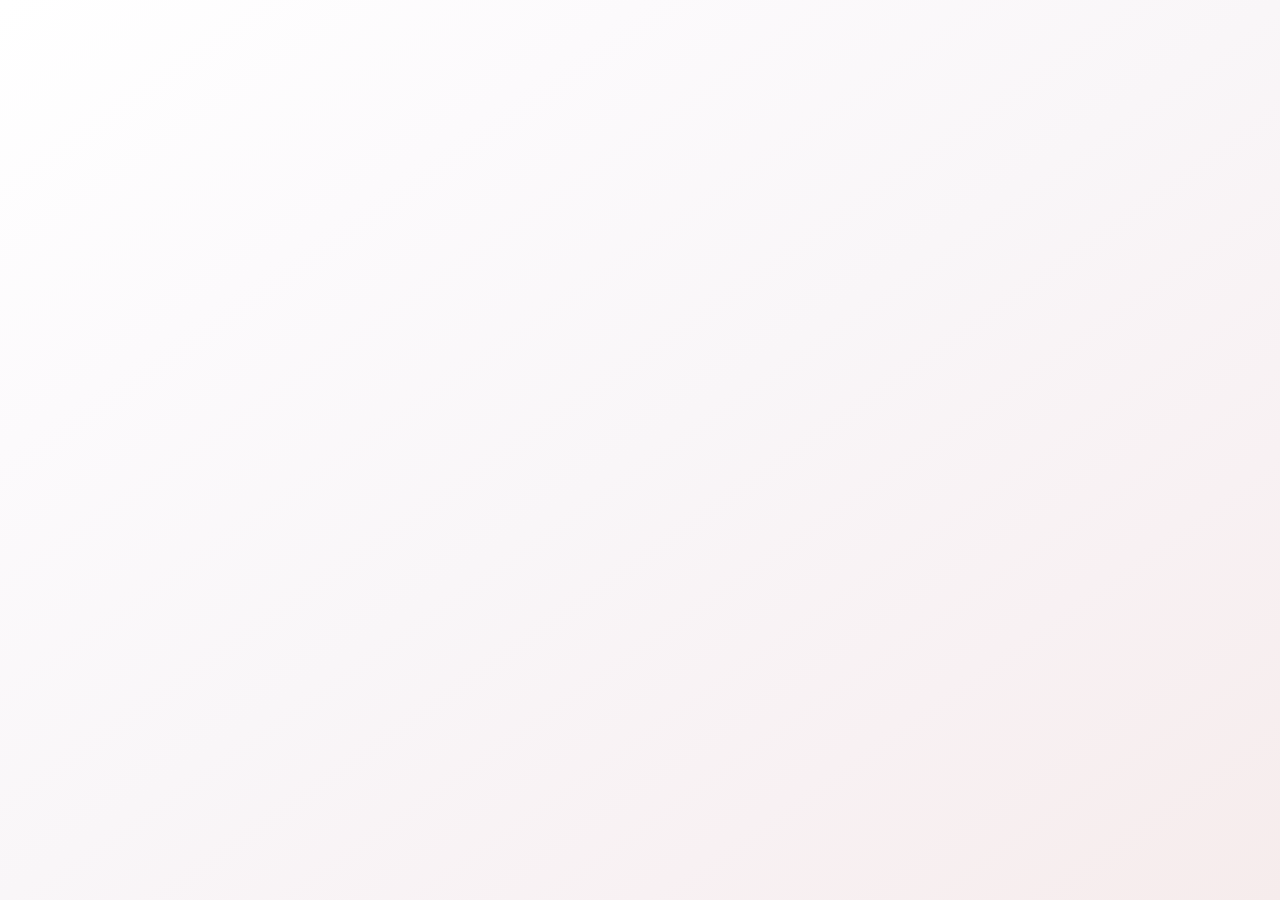
==== index.html @ 7cd1c027 "bump" ====
<!doctype html><html lang="en"><head><meta charset="utf-8"/><link rel="icon" href="favicon.ico"/><meta name="viewport" content="width=device-width,initial-scale=1"/><title>Decent Poems</title><meta property="og:url" content="https://deeecent.github.io/www-decentpoems/"/><meta property="og:title" content="Decent Poems"/><meta property="og:description" content="Decent poems is an exercise in decentralization and coordination"/><meta property="og:image" content="https://deeecent.github.io/www-decentpoems/preview.png"/><meta property="og:image:alt" content="A hammer"/><meta name="twitter:card" content="summary_large_image"/><meta name="twitter:site" content="@vrde"/><meta name="twitter:creator" content="@vrde"/><script type="module" crossorigin src="./assets/index.7e8f77cd.js"></script><link rel="stylesheet" href="./assets/index.4846143d.css"></head><body><div id="app"></div></body></html>
---- assets/index.4846143d.css ----
@import"https://fonts.googleapis.com/css2?family=PT+Sans+Caption:wght@400;700&family=PT+Sans:wght@400;700&family=PT+Serif:ital,wght@0,400;0,700;1,400;1,700&display=swap";:root{--serif: "PT Serif", serif;--sans-serif: "Pt Sans Caption", sans-serif;--monospace: monospace}html{box-sizing:border-box;font-size:16px}@media (max-width: 900px){html{font-size:14px}}body{color:#23264e;box-sizing:inherit;margin:0;font-family:var(--serif);background-image:linear-gradient(to right bottom,#ffffff,#fcfafc,#f9f6f8,#f8f1f3,#f6ecec);background-position:center;background-repeat:no-repeat;background-attachment:fixed}*,*:before,*:after{box-sizing:inherit}html,body,#app{height:100%}section{max-width:50rem;width:100%;margin:0 auto;padding:1rem}p{line-height:1.6em}button{border-radius:.25rem;border:2px solid rgba(0,0,0,.1);display:block;margin:3rem auto 0;padding:1rem;font-size:1.2rem;transition:all .4s;cursor:pointer;background-color:#c2c2e4;color:#242424}button:hover{background-color:#a9a9c7;border-color:#0000004d}button:disabled,button:disabled:hover{background-color:#a1a1a1;color:#616161;cursor:not-allowed}h1{font-family:var(--sans-serif)}.ellipsis{white-space:nowrap;overflow:hidden;text-overflow:ellipsis}.auction.s-XgJC_vL15Em3.s-XgJC_vL15Em3{padding:2rem;display:flex;width:100%;justify-content:space-around;align-items:center}.auction.s-XgJC_vL15Em3>.s-XgJC_vL15Em3{flex:1}.panel.s-XgJC_vL15Em3.s-XgJC_vL15Em3{border:1px solid rgb(136,136,136,.1);padding:5rem 2rem;border-radius:.25rem;background-color:#ffffff80;box-shadow:0 1rem 1.5rem #0003;width:100%}.authors.s-XgJC_vL15Em3.s-XgJC_vL15Em3{margin-top:4rem}.nft.s-XgJC_vL15Em3.s-XgJC_vL15Em3{width:70%;margin:0 auto}.nft.s-XgJC_vL15Em3 p.s-XgJC_vL15Em3{text-align:center}h1.s-XgJC_vL15Em3.s-XgJC_vL15Em3{margin:0}.time-left.s-XgJC_vL15Em3.s-XgJC_vL15Em3{font-family:var(--sans-serif);font-weight:700}img.s-XgJC_vL15Em3.s-XgJC_vL15Em3{box-shadow:0 1rem 3rem #00000080;max-width:30rem;border-radius:.25rem;width:100%}button.s-XgJC_vL15Em3.s-XgJC_vL15Em3{box-shadow:0 1rem 1rem #0003;width:80%;margin-bottom:2rem}button.s-XgJC_vL15Em3.s-XgJC_vL15Em3:hover{box-shadow:0 .5rem 1.5rem .1rem #00000080}@media (max-width: 900px){.auction.s-XgJC_vL15Em3.s-XgJC_vL15Em3{flex-direction:column}.nft.s-XgJC_vL15Em3.s-XgJC_vL15Em3,button.s-XgJC_vL15Em3.s-XgJC_vL15Em3{width:100%}}section.s-WkqPwAYw-9Kb{max-width:100rem}div.s-WkqPwAYw-9Kb:not(:last-child){margin:0 auto;margin-bottom:10rem}section.s-zDniUDzKUrBh{background:rgb(51,51,51);margin:0;position:fixed;bottom:1rem;right:1rem;width:30rem;border-radius:5px;border:1px solid black;color:#fff;box-shadow:0 0 1rem #0006;padding:1.5rem 2rem}textarea.s-5N3Gqgpif4Rl{font-family:var(--serif);font-size:1.5rem;display:block;width:100%;border:2px solid black;resize:none;padding:1rem;margin-bottom:1rem}button.s-5N3Gqgpif4Rl{display:block;margin:0 auto;padding:1rem}h1.s-ywsr-3oXJ6HJ{font-size:2.5rem}.verse.s-ywsr-3oXJ6HJ{font-size:1.5rem}h1.s-ywsr-3oXJ6HJ,.verse.s-ywsr-3oXJ6HJ{margin-bottom:.5rem}.author.s-ywsr-3oXJ6HJ{font-size:.8rem;opacity:.5;margin-top:0;margin-bottom:2rem;font-family:var(--monospace)}.poem.s-noeHuquYJ2ir,.add-verse.s-noeHuquYJ2ir{padding:4rem}.poem.s-noeHuquYJ2ir{border-bottom:1px dashed black}.small.s-noeHuquYJ2ir,.word.s-noeHuquYJ2ir{text-align:center}.small.s-noeHuquYJ2ir{font-size:1.3rem;font-style:italic;text-align:left}.word.s-noeHuquYJ2ir{font-size:3rem;font-weight:700;margin:1.5rem 0}.title.s-noeHuquYJ2ir{margin-bottom:4rem;font-family:Prompt,sans-serif}.verse.s-noeHuquYJ2ir{margin-bottom:3rem}.add-verse.s-noeHuquYJ2ir{background-color:#eee}.main.s-vubj3LTaBpdD.s-vubj3LTaBpdD{display:flex;padding:1rem;flex-direction:column;justify-content:center;align-content:center;min-height:100vh}.intro.s-vubj3LTaBpdD.s-vubj3LTaBpdD{margin-top:4rem;margin-bottom:4rem;max-width:35rem;align-self:flex-start}.auctions.s-vubj3LTaBpdD.s-vubj3LTaBpdD{padding-top:10rem;background:linear-gradient(180deg,rgba(188,72,255,0) 0%,rgba(188,72,255,.1) 35%,rgba(96,86,104,.2) 100%)}p.s-vubj3LTaBpdD.s-vubj3LTaBpdD{font-size:1.2rem;font-family:var(--serif)}p.s-vubj3LTaBpdD strong.s-vubj3LTaBpdD{font-family:var(--sans-serif)}.poem.s-vubj3LTaBpdD.s-vubj3LTaBpdD{background:#fff;box-shadow:0 0 10px #0000004d;min-height:300px;padding:0;position:relative}.poem.s-vubj3LTaBpdD.s-vubj3LTaBpdD:before,.poem.s-vubj3LTaBpdD.s-vubj3LTaBpdD:after{content:"";height:98%;position:absolute;width:100%;z-index:-1}.poem.s-vubj3LTaBpdD.s-vubj3LTaBpdD:before{background:#fafafa;box-shadow:0 0 8px #0003;left:-5px;top:4px;transform:rotate(-2.5deg)}.poem.s-vubj3LTaBpdD.s-vubj3LTaBpdD:after{background:#f6f6f6;box-shadow:0 0 3px #0003;right:-3px;top:1px;transform:rotate(1.4deg)}p.s-XsEmFtvddWTw{height:100%;display:flex;justify-content:center;align-items:center;margin:0}
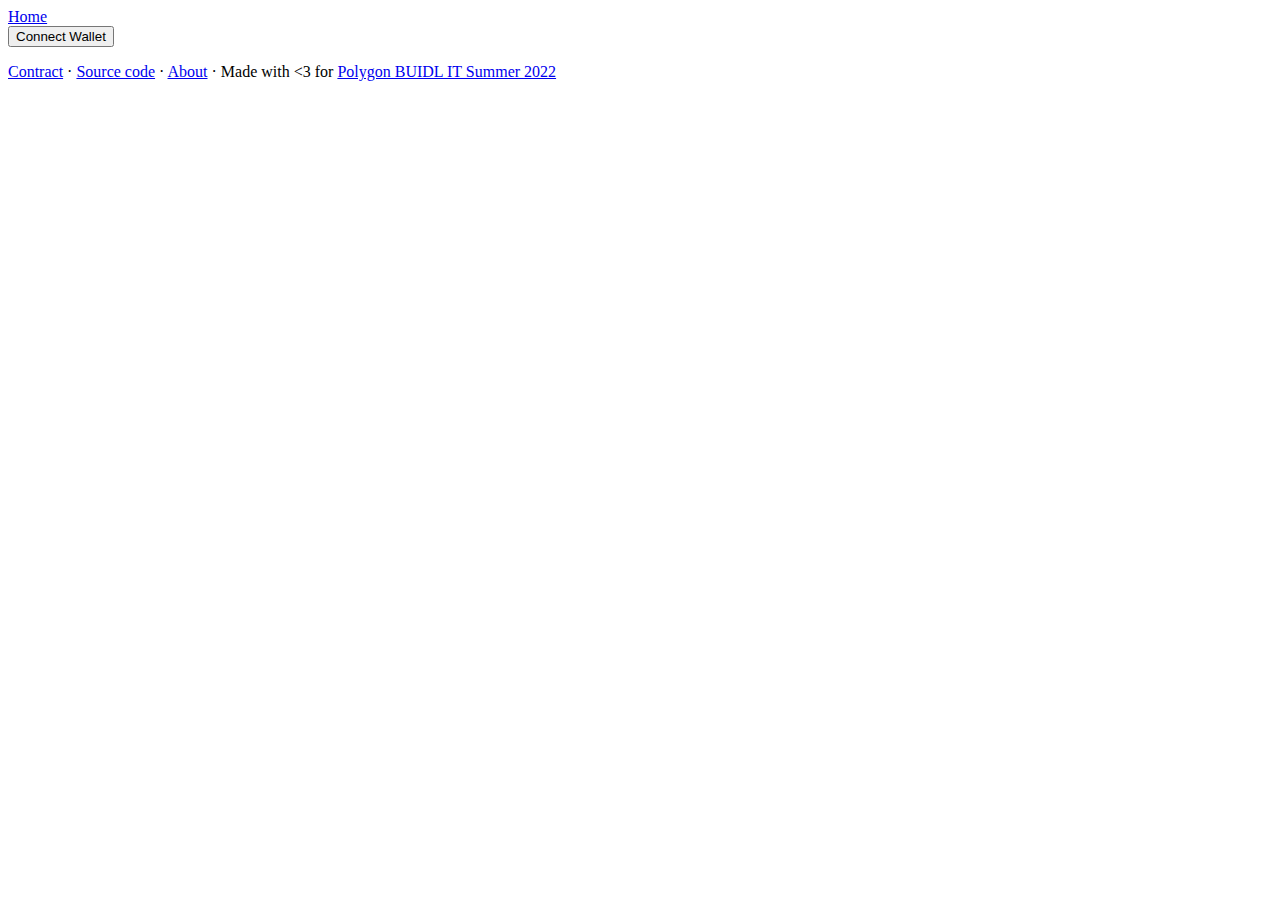
==== commit 12738b68: "bump" ====
--- a/index.html
+++ b/index.html
@@ -1 +1 @@
-<!doctype html><html lang="en"><head><meta charset="utf-8"/><link rel="icon" href="favicon.ico"/><meta name="viewport" content="width=device-width,initial-scale=1"/><title>Decent Poems</title><meta property="og:url" content="https://deeecent.github.io/www-decentpoems/"/><meta property="og:title" content="Decent Poems"/><meta property="og:description" content="Decent poems is an exercise in decentralization and coordination"/><meta property="og:image" content="https://deeecent.github.io/www-decentpoems/preview.png"/><meta property="og:image:alt" content="A hammer"/><meta name="twitter:card" content="summary_large_image"/><meta name="twitter:site" content="@vrde"/><meta name="twitter:creator" content="@vrde"/><script type="module" crossorigin src="./assets/index.7e8f77cd.js"></script><link rel="stylesheet" href="./assets/index.4846143d.css"></head><body><div id="app"></div></body></html>+<!doctype html><html lang="en"><head><meta charset="utf-8"/><link rel="icon" type="image/png" href="logo.png"/><meta name="viewport" content="width=device-width,initial-scale=1"/><title>Decent Poems</title><meta property="og:url" content="https://www.decentpoems.art/"/><meta property="og:title" content="Decent Poems"/><meta property="og:description" content="Decent poems is an exercise in decentralization and coordination"/><meta property="og:image" content="https://www.decentpoems.art/preview.png"/><meta property="og:image:alt" content="Decent Poems"/><meta name="twitter:card" content="summary_large_image"/><meta name="twitter:site" content="@decentpoems"/><meta name="twitter:creator" content="@decentpoems"/><script type="module" crossorigin src="./assets/index.d82835a7.js"></script><link rel="stylesheet" href="./assets/index.d5a860e5.css"></head><body><div id="app"></div></body></html>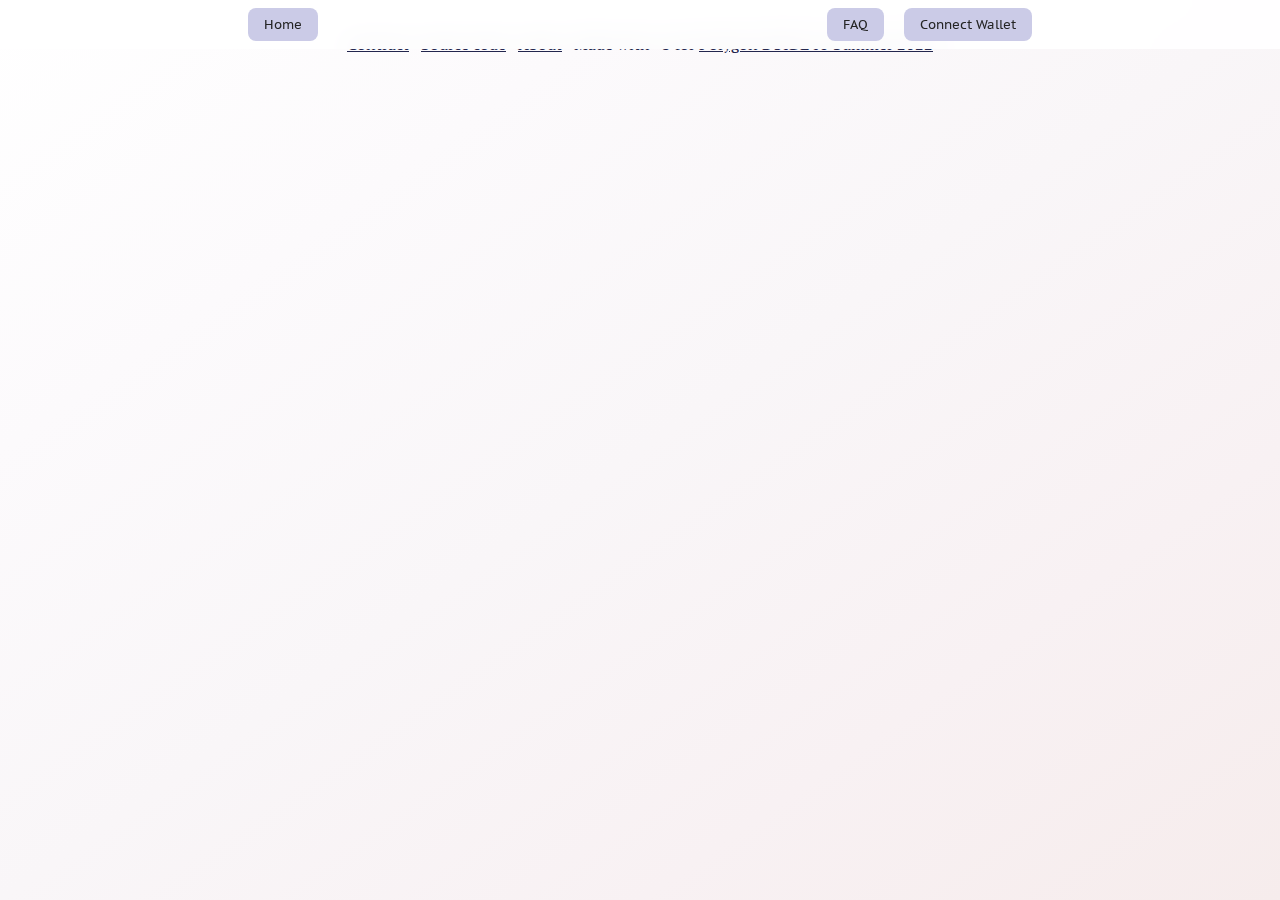
==== commit f7df56f9: "bump" ====
--- a/index.html
+++ b/index.html
@@ -1 +1 @@
-<!doctype html><html lang="en"><head><meta charset="utf-8"/><link rel="icon" type="image/png" href="logo.png"/><meta name="viewport" content="width=device-width,initial-scale=1"/><title>Decent Poems</title><meta property="og:url" content="https://www.decentpoems.art/"/><meta property="og:title" content="Decent Poems"/><meta property="og:description" content="Decent poems is an exercise in decentralization and coordination"/><meta property="og:image" content="https://www.decentpoems.art/preview.png"/><meta property="og:image:alt" content="Decent Poems"/><meta name="twitter:card" content="summary_large_image"/><meta name="twitter:site" content="@decentpoems"/><meta name="twitter:creator" content="@decentpoems"/><script type="module" crossorigin src="./assets/index.d82835a7.js"></script><link rel="stylesheet" href="./assets/index.d5a860e5.css"></head><body><div id="app"></div></body></html>+<!doctype html><html lang="en"><head><meta charset="utf-8"/><link rel="icon" type="image/png" href="logo.png"/><meta name="viewport" content="width=device-width,initial-scale=1"/><title>Decent Poems</title><meta property="og:url" content="https://www.decentpoems.art/"/><meta property="og:title" content="Decent Poems"/><meta property="og:description" content="Decent poems is an exercise in decentralization and coordination"/><meta property="og:image" content="https://www.decentpoems.art/preview.png"/><meta property="og:image:alt" content="Decent Poems"/><meta name="twitter:card" content="summary_large_image"/><meta name="twitter:site" content="@decentpoems"/><meta name="twitter:creator" content="@decentpoems"/><script type="module" crossorigin src="./assets/index.81aa867c.js"></script><link rel="stylesheet" href="./assets/index.5aec5fcf.css"></head><body><div id="app"></div></body></html>--- a/assets/index.5aec5fcf.css
+++ b/assets/index.5aec5fcf.css
@@ -0,0 +1 @@
+@import"https://fonts.googleapis.com/css2?family=PT+Sans+Caption:wght@400;700&family=PT+Sans:wght@400;700&family=PT+Serif:ital,wght@0,400;0,700;1,400;1,700&display=swap";:root{--serif: "PT Serif", serif;--sans-serif: "Pt Sans Caption", sans-serif;--monospace: monospace;--max-width: 50rem}html{box-sizing:border-box;font-size:16px}@media (max-width: 900px){html{font-size:14px}}body{color:#23264e;box-sizing:inherit;margin:0;font-family:var(--serif);background-image:linear-gradient(to right bottom,#ffffff,#fcfafc,#f9f6f8,#f8f1f3,#f6ecec);background-position:center;background-repeat:no-repeat;background-attachment:fixed}*,*:before,*:after{box-sizing:inherit}html,body,#app{height:100%}section{max-width:var(--max-width);width:100%;margin:0 auto;padding:1rem}p{line-height:1.6em}button,.button{border-radius:.5rem;border:1px solid rgba(0,0,0,.171);display:block;margin:3rem auto 0;padding:1rem;font-family:var(--sans-serif);font-size:1.2rem;transition:all .4s;cursor:pointer;background-color:#cbcbe7;color:#242424;text-decoration:none}button.secondary,.button.secondary{background-color:#ccc;border:1px solid rgba(0,0,0,.171)}button.small,.button.small{font-size:.8rem;padding:.5rem 1rem;margin:.5rem;display:inline;border:none}button:hover,.button:hover{background-color:#b3b3da;border-color:#0000004d}button:disabled,button:disabled:hover,.button:disabled,.button:disabled:hover{background-color:#d8d8d8;color:#616161;cursor:not-allowed}h1{font-family:var(--sans-serif)}.ellipsis{white-space:nowrap;overflow:hidden;text-overflow:ellipsis}a,a:visited{color:inherit}section.svelte-1sqaf0x{background:rgb(51,51,51);margin:0;position:fixed;bottom:1rem;right:1rem;width:30rem;border-radius:5px;border:1px solid black;color:#fff;box-shadow:0 0 1rem #0006;padding:1.5rem 2rem;z-index:100}.auction.svelte-1ago85z.svelte-1ago85z{display:flex;width:100%;justify-content:space-around;align-items:stretch;border:1px solid rgb(136,136,136,.1);background-color:#ffffff4b;box-shadow:0 .5rem 2rem 1rem #0000001a;border-radius:1rem}.auction.svelte-1ago85z>.svelte-1ago85z{flex:1}.poem.svelte-1ago85z.svelte-1ago85z{padding:2rem;background-color:#f3f3f3;border-top-left-radius:1rem;border-bottom-left-radius:1rem;box-shadow:2rem 0 2rem #0000001a;height:100%}.panel.svelte-1ago85z.svelte-1ago85z{width:100%}.authors.svelte-1ago85z.svelte-1ago85z{margin-top:4rem}.nft-container.svelte-1ago85z.svelte-1ago85z{border-left:1px dashed rgba(200,200,200,.295);border-top-right-radius:1rem;border-bottom-right-radius:1rem;background-color:#f3f3f380;padding:2rem}.nft.svelte-1ago85z.svelte-1ago85z{margin:2rem auto;position:sticky;top:2rem}.nft.svelte-1ago85z p.svelte-1ago85z{text-align:center}h1.svelte-1ago85z.svelte-1ago85z{margin:0}.time-left.svelte-1ago85z.svelte-1ago85z{font-family:var(--sans-serif);font-weight:700}img.svelte-1ago85z.svelte-1ago85z{box-shadow:0 1rem 3rem #0003;max-width:30rem;border-radius:.25rem;width:100%;display:block;margin:4rem auto}button.svelte-1ago85z.svelte-1ago85z{box-shadow:0 1rem 1rem #0003;margin:0 auto}button.svelte-1ago85z.svelte-1ago85z:hover{box-shadow:0 .5rem 1.5rem .1rem #00000080}@media (max-width: 900px){.auction.svelte-1ago85z.svelte-1ago85z{flex-direction:column}.nft.svelte-1ago85z.svelte-1ago85z,button.svelte-1ago85z.svelte-1ago85z{width:100%}.nft-container.svelte-1ago85z.svelte-1ago85z{border-top-right-radius:0;border-bottom-right-radius:1rem;border-bottom-left-radius:1rem;border-top-left-radius:0}.poem.svelte-1ago85z.svelte-1ago85z{border-top-right-radius:1rem;border-bottom-right-radius:0;border-bottom-left-radius:0;border-top-left-radius:1rem}}section.svelte-urja49{max-width:100rem}div.svelte-urja49:not(:last-child){margin:0 auto;margin-bottom:10rem}textarea.svelte-c7k8vv{font-family:var(--serif);font-size:1.5rem;display:block;width:100%;border:2px solid black;resize:none;padding:1rem;margin-bottom:1rem}@supports selector(:focus-visible){textarea.svelte-c7k8vv:focus{outline:none;background:transparent}}button.svelte-c7k8vv{display:block;margin:0 auto;padding:1rem}.warning.svelte-c7k8vv{background-color:gold;padding:1rem 2rem;width:100%}h1.svelte-mgfkt2{font-size:2.5rem}.verse.svelte-mgfkt2{font-size:1.5rem;margin:0}h1.svelte-mgfkt2,.verse.svelte-mgfkt2{margin-top:0;margin-bottom:.1rem}mark.svelte-mgfkt2{color:inherit;background:linear-gradient(0deg,rgba(35,38,78,.2) 35%,rgba(255,255,255,0) 35%,rgba(255,255,255,0) 100%)}.author.svelte-mgfkt2{font-size:.8rem;margin-top:0;margin-bottom:.4rem;color:#ccc;font-family:var(--monospace)}.poem.svelte-10or51t,.add-verse.svelte-10or51t{padding:4rem}.poem.svelte-10or51t{border-bottom:1px dashed rgb(200,200,200)}.small.svelte-10or51t{font-size:1.3rem;font-style:italic;text-align:left}.word.svelte-10or51t{font-size:3rem;font-weight:700;margin:1.5rem 0}.word.svelte-10or51t,.centered.svelte-10or51t{text-align:center}.title.svelte-10or51t{margin-bottom:4rem;font-family:Prompt,sans-serif}.verse.svelte-10or51t{margin:0 0 .8rem}.add-verse.svelte-10or51t{background-color:#f3f3f3}img.svelte-1yk97nn{max-width:100%;display:block;box-shadow:0 1rem 2rem #0003;margin-bottom:1rem}ul.svelte-1yk97nn{list-style:none;margin:0;padding:0;display:flex;justify-content:space-around}li.svelte-1yk97nn{margin:.5rem 0}.button.svelte-1yk97nn{margin:0;display:inline-block}section.svelte-4t6ohu{--gap:3rem;display:flex;flex-wrap:wrap;gap:var(--gap)}.item.svelte-4t6ohu{width:calc(50% - var(--gap));display:flex;align-items:flex-end}@media (max-width: 900px){.item.svelte-4t6ohu{width:100%}}.wrapper.svelte-4t6ohu{width:100%}.main.svelte-1bc0c3i.svelte-1bc0c3i{display:flex;padding:1rem;flex-direction:column;justify-content:center;align-content:center;min-height:80vh}.know-more.svelte-1bc0c3i.svelte-1bc0c3i{font-size:1rem}.intro.svelte-1bc0c3i.svelte-1bc0c3i{margin-top:4rem;margin-bottom:4rem;max-width:35rem;align-self:flex-start}.header.svelte-1bc0c3i.svelte-1bc0c3i{display:flex;align-items:center;gap:1rem;max-width:var(--max-width)}.logo.svelte-1bc0c3i.svelte-1bc0c3i{width:10rem;margin-right:1rem}@media (max-width: 900px){.logo.svelte-1bc0c3i.svelte-1bc0c3i{width:6rem}}.header.svelte-1bc0c3i p.svelte-1bc0c3i{flex-grow:1;max-width:30rem}h2.svelte-1bc0c3i.svelte-1bc0c3i{font-size:2rem}.main.svelte-1bc0c3i.svelte-1bc0c3i,.minted.svelte-1bc0c3i.svelte-1bc0c3i,.auctions.svelte-1bc0c3i.svelte-1bc0c3i{padding:0 0 5rem}.auctions.svelte-1bc0c3i.svelte-1bc0c3i{background:linear-gradient(180deg,rgba(188,72,255,0) 0%,rgba(188,72,255,.1) 35%,rgba(96,86,104,.1) 75%,rgba(188,72,255,0) 100%)}.minted.svelte-1bc0c3i.svelte-1bc0c3i{background:linear-gradient(180deg,rgba(188,72,255,.1) 0%,rgba(188,72,255,0) 0%,rgba(96,86,104,.2) 75%,rgba(188,72,255,0) 100%)}p.svelte-1bc0c3i.svelte-1bc0c3i{font-size:1.2rem;font-family:var(--serif)}p.svelte-1bc0c3i strong.svelte-1bc0c3i{font-family:var(--sans-serif)}.poem-wrapper.svelte-1bc0c3i.svelte-1bc0c3i{padding:1rem}.poem.svelte-1bc0c3i.svelte-1bc0c3i{background:#fff;box-shadow:0 0 10px #0000004d;min-height:300px;padding:0rem;position:relative}.poem.svelte-1bc0c3i.svelte-1bc0c3i:before,.poem.svelte-1bc0c3i.svelte-1bc0c3i:after{content:"";height:98%;position:absolute;width:100%;z-index:-1}.poem.svelte-1bc0c3i.svelte-1bc0c3i:before{background:#fafafa;box-shadow:0 0 8px #0003;left:-5px;top:4px;transform:rotate(-2.5deg)}.poem.svelte-1bc0c3i.svelte-1bc0c3i:after{background:#f6f6f6;box-shadow:0 0 3px #0003;right:-3px;top:1px;transform:rotate(1.4deg)}.empty.svelte-1bc0c3i.svelte-1bc0c3i{font-style:italic;text-align:center}section.svelte-10n93bd{margin-top:4rem}header.svelte-13dkkar{position:fixed;top:0;left:0;right:0;text-align:right;z-index:1;backdrop-filter:blur(14px);background:rgba(255,255,255,.9)}.wrapper.svelte-13dkkar{max-width:var(--max-width);margin:0 auto;display:flex;justify-content:center}p.svelte-13dkkar{margin:0}.wallet.svelte-13dkkar{flex:1}p.svelte-5vimju{text-align:center}a.svelte-5vimju{color:inherit}p.svelte-19maso{height:100%;display:flex;justify-content:center;align-items:center;margin:0}
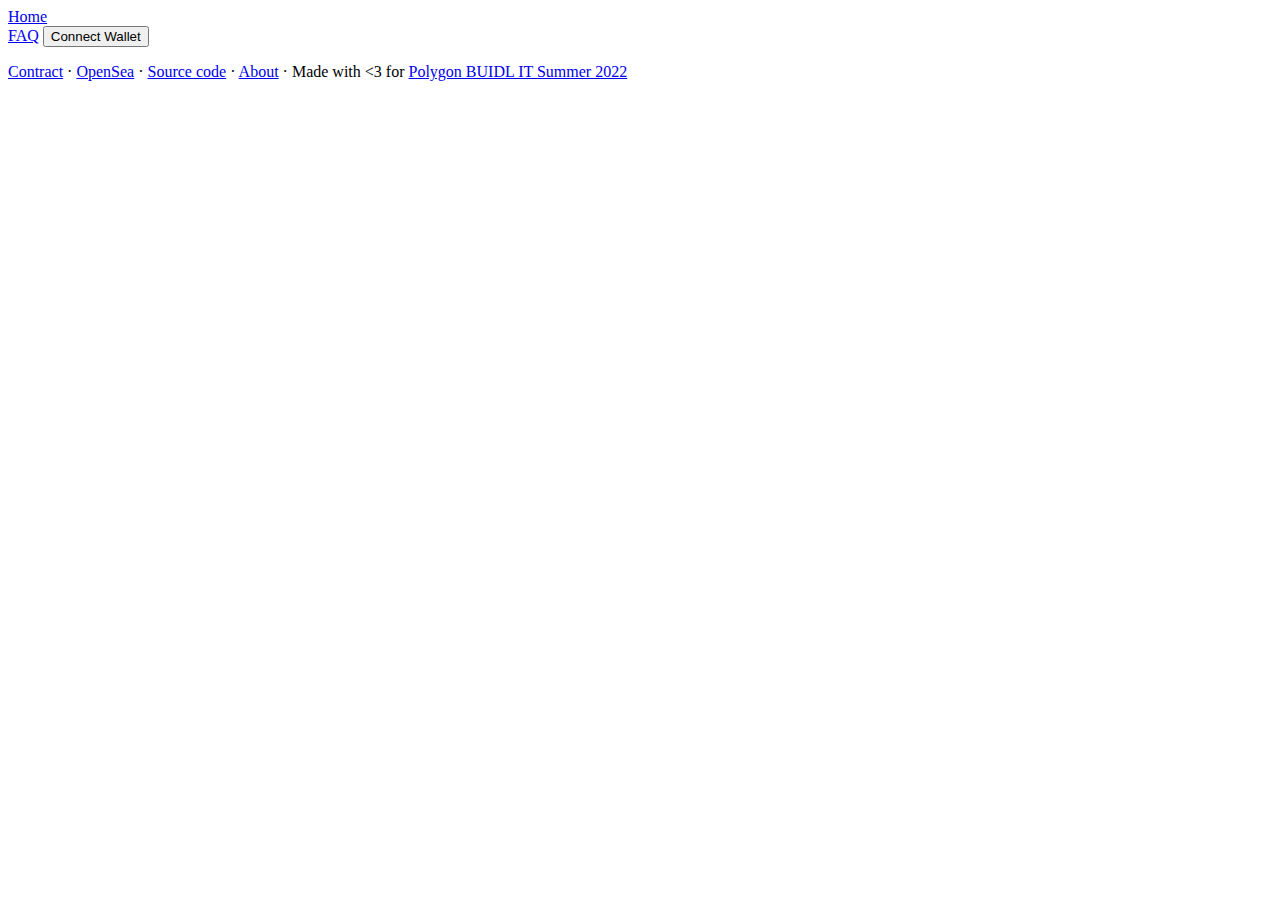
==== commit 8e43b815: "bump" ====
--- a/index.html
+++ b/index.html
@@ -1 +1 @@
-<!doctype html><html lang="en"><head><meta charset="utf-8"/><link rel="icon" type="image/png" href="logo.png"/><meta name="viewport" content="width=device-width,initial-scale=1"/><title>Decent Poems</title><meta property="og:url" content="https://www.decentpoems.art/"/><meta property="og:title" content="Decent Poems"/><meta property="og:description" content="Decent poems is an exercise in decentralization and coordination"/><meta property="og:image" content="https://www.decentpoems.art/preview.png"/><meta property="og:image:alt" content="Decent Poems"/><meta name="twitter:card" content="summary_large_image"/><meta name="twitter:site" content="@decentpoems"/><meta name="twitter:creator" content="@decentpoems"/><script type="module" crossorigin src="./assets/index.81aa867c.js"></script><link rel="stylesheet" href="./assets/index.5aec5fcf.css"></head><body><div id="app"></div></body></html>+<!doctype html><html lang="en"><head><meta charset="utf-8"/><link rel="icon" type="image/png" href="logo.png"/><meta name="viewport" content="width=device-width,initial-scale=1"/><title>Decent Poems</title><meta property="og:url" content="https://www.decentpoems.art/"/><meta property="og:title" content="Decent Poems"/><meta property="og:description" content="Decent poems is an exercise in decentralization and coordination"/><meta property="og:image" content="https://www.decentpoems.art/preview.png"/><meta property="og:image:alt" content="Decent Poems"/><meta name="twitter:card" content="summary_large_image"/><meta name="twitter:site" content="@decentpoems"/><meta name="twitter:creator" content="@decentpoems"/><script type="module" crossorigin src="./assets/index.ad667964.js"></script><link rel="stylesheet" href="./assets/index.f2bbdd11.css"></head><body><div id="app"></div></body></html>